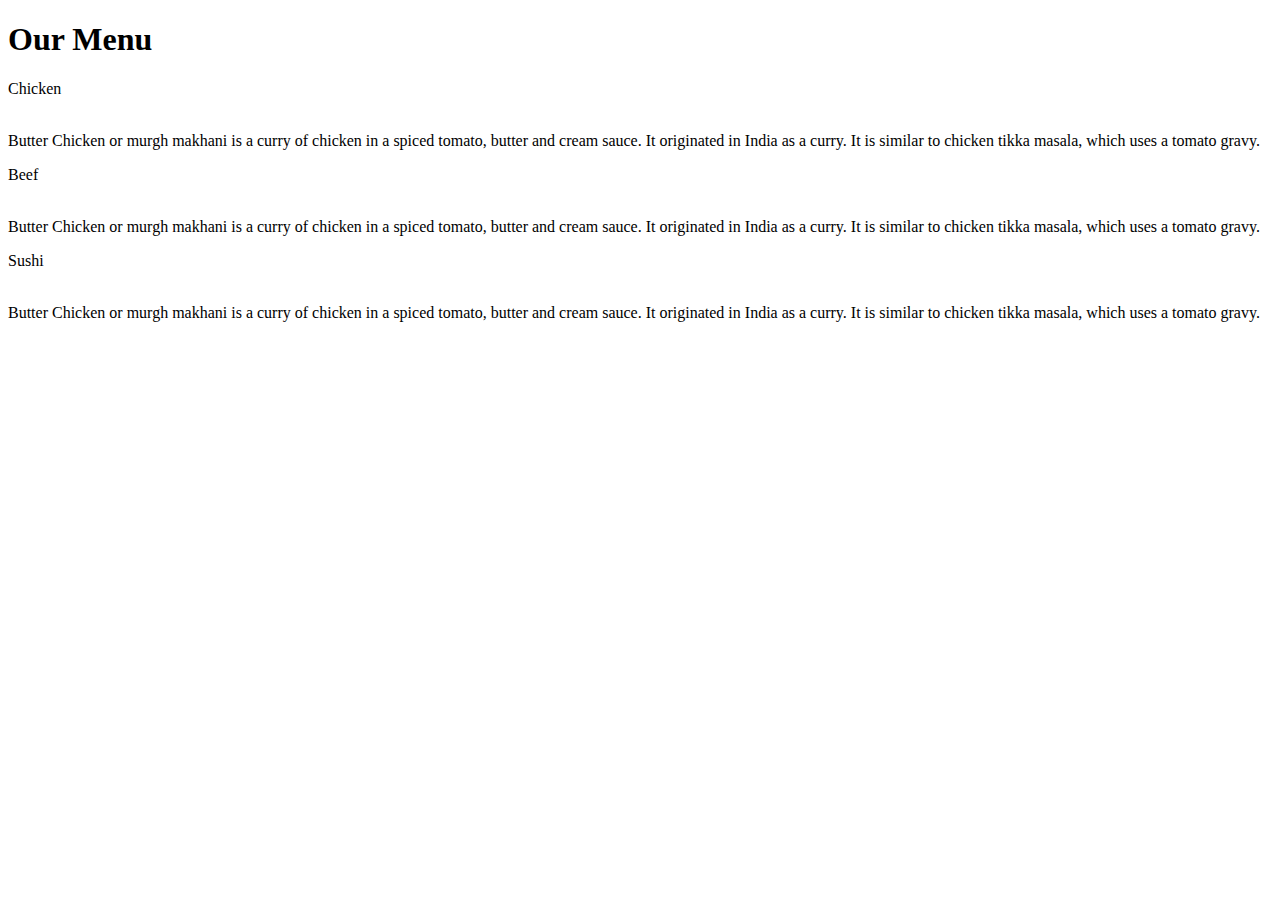
==== mod2-solution/index.html @ 706abbdc "My First html/css page" ====
<!DOCTYPE html>
<html lang="en" dir="ltr">
  <head>
    <meta charset="utf-8">
    <meta name="viewport" content="width=device-width, initial-scale=1">
    <title>HELLO COURSERA</title>
  </head>
  <link rel="stylesheet" href="mod2master.css">
  <body>
  <h1>Our Menu</h1>
    <div class="row">
    <div class="col-lg-4 col-mg-6 col-sm-12">
      <p id="c">Chicken</p>
      <p id="p1">
        <br>
      Butter Chicken or murgh makhani is a curry of chicken
      in a spiced tomato, butter and cream sauce.
      It originated in India as a curry.
      It is similar to chicken tikka masala, which uses a tomato gravy.
    </p></div>
  <div class="col-lg-4 col-mg-6 col-sm-12">
    <p id="b">Beef</p>
    <p id="p2"><br>Butter Chicken or murgh makhani is a curry of chicken
       in a spiced tomato, butter and cream sauce.
      It originated in India as a curry.
      It is similar to chicken tikka masala, which uses a tomato gravy.
    </p>
  </div>
  <div class="col-lg-4 col-mg-12 col-sm-12">
    <p id="s">Sushi</p>
    <p id="p3"><br>Butter Chicken or murgh makhani is a curry of chicken
       in a spiced tomato, butter and cream sauce.
      It originated in India as a curry.
      It is similar to chicken tikka masala, which uses a tomato gravy.
    </p>
  </div>
  </div>
  </body>
</html>
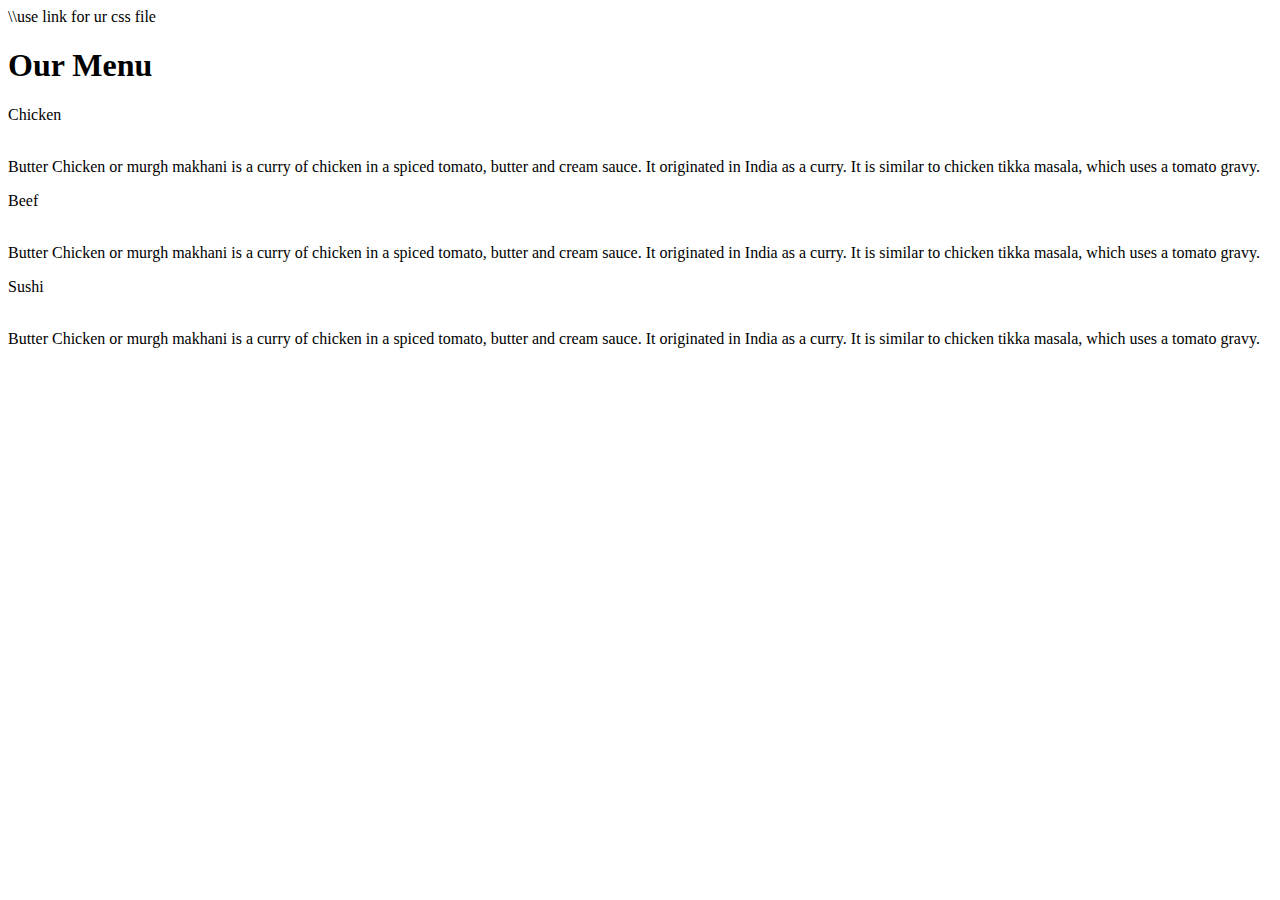
==== commit e5196b23: "My first Html/css page" ====
--- a/mod2-solution/index.html
+++ b/mod2-solution/index.html
@@ -6,7 +6,8 @@
     <meta name="viewport" content="width=device-width, initial-scale=1">
     <title>HELLO COURSERA</title>
   </head>
-  <link rel="stylesheet" href="mod2master.css">
+  <link rel="stylesheet" href="C:\Users\HP\coursera-test\mod2-solution\css\mod2master.css"> \\use link for ur css file
+
   <body>
   <h1>Our Menu</h1>
     <div class="row">
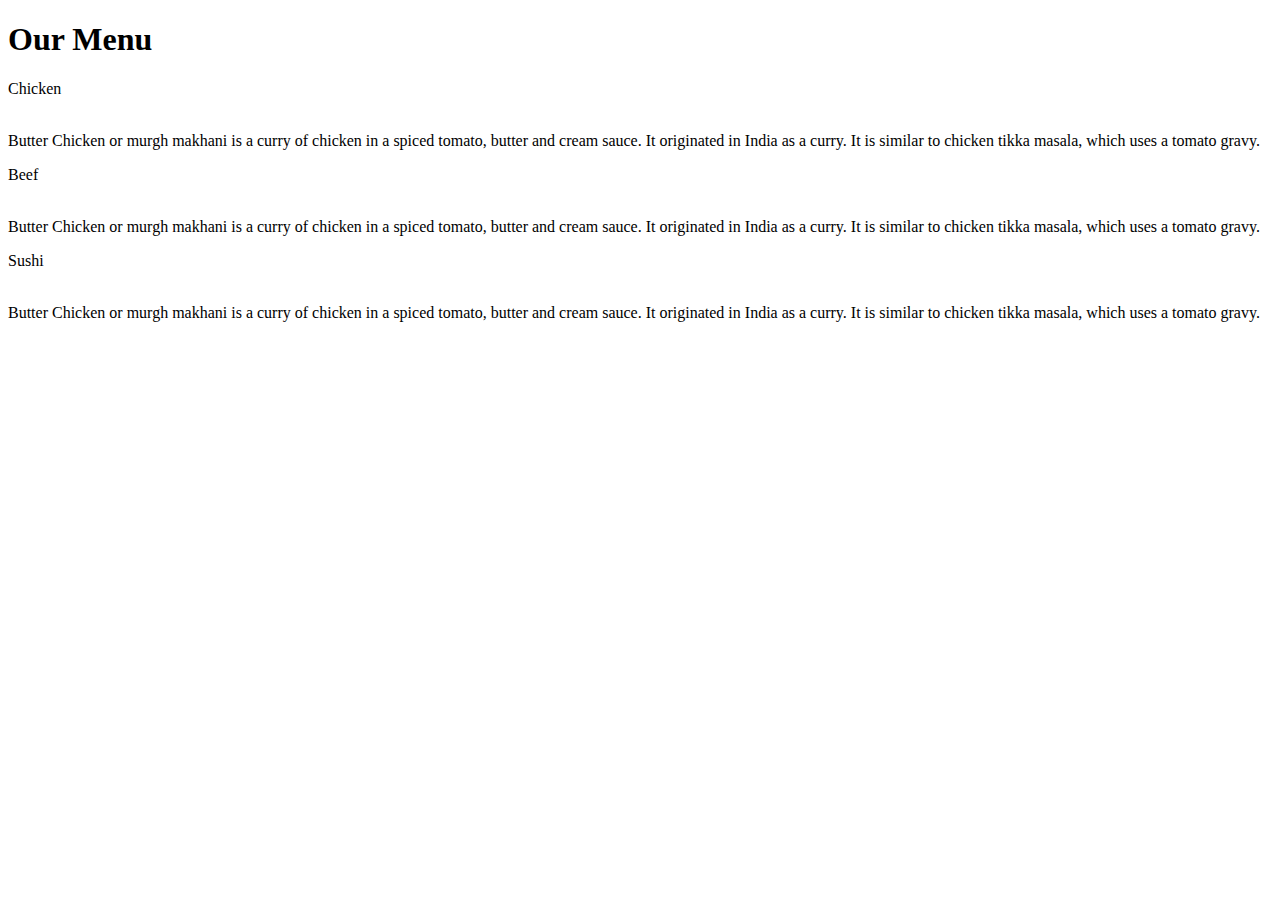
==== commit 12deb349: "My First html page" ====
--- a/mod2-solution/index.html
+++ b/mod2-solution/index.html
@@ -6,8 +6,7 @@
     <meta name="viewport" content="width=device-width, initial-scale=1">
     <title>HELLO COURSERA</title>
   </head>
-  <link rel="stylesheet" href="C:\Users\HP\coursera-test\mod2-solution\css\mod2master.css"> \\use link for ur css file
-
+  <link rel="stylesheet" href="/css/mod2master.css">
   <body>
   <h1>Our Menu</h1>
     <div class="row">
